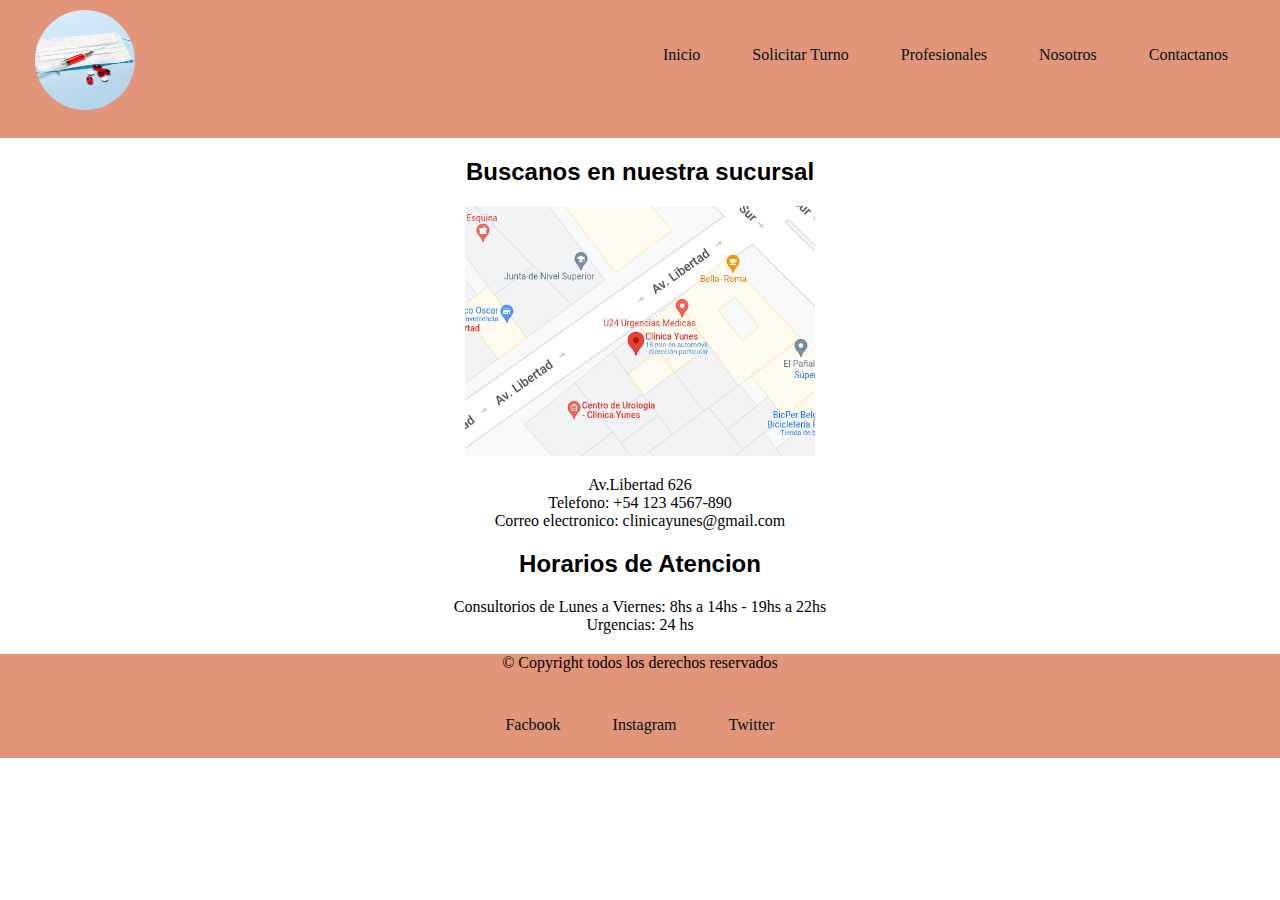
==== src/pages/contacto.html @ 246920af "fist commit" ====
<!DOCTYPE html>
<html lang="en">

<head>
    <meta charset="UTF-8">
    <meta http-equiv="X-UA-Compatible" content="IE=edge">
    <meta name="viewport" content="width=device-width, initial-scale=1.0">
    <title>Clinica Yunes - Contactanos</title>
    <link rel="stylesheet" href="/src/styles/styles.css">
</head>

<body>
    <header>
        <a href="/index.html"><img src="/img/clinica-yunes-logo.jpg" alt="Clinica Logo" class="logo"></a>
        <nav class="navbar">
            <ul class="navbar-menu">
                <li class="navbar-menu-item">
                    <a class="navbar-menu-link" href="/index.html">Inicio</a>
                </li>
                <li class="navbar-menu-item">
                    <a class="navbar-menu-link" href="/src/pages/turnos.html">Solicitar Turno</a>
                </li>
                <li class="navbar-menu-item">
                    <a class="navbar-menu-link" href="/src/pages/profesionales.html">Profesionales</a>
                </li>
                <li class="navbar-menu-item">
                    <a class="navbar-menu-link" href="/src/pages/nosotros.html">Nosotros</a>
                </li>
                <li class="navbar-menu-item">
                    <a class="navbar-menu-link" href="/src/pages/contacto.html">Contactanos</a>
                </li>
            </ul>
        </nav>
    </header>
    <main>
        <div class="contactus-container">
            <h2>Buscanos en nuestra sucursal</h2>
            <img src="/img/locate.png" alt="locate image">
            <p>
                Av.Libertad 626 <br>
                Telefono: +54 123 4567-890 <br>
                Correo electronico: clinicayunes@gmail.com <br>
            </p>
            <h2>Horarios de Atencion</h2>
            <p>
                Consultorios de Lunes a Viernes: 8hs a 14hs - 19hs a 22hs <br>
                Urgencias: 24 hs
            </p>
        </div>
    </main>
    <footer>
        <p class="copy"> &#169 Copyright todos los derechos reservados</p>
        <ul>
            <a class="footer-social-link" href="https://www.facebook.com/" target="_blank">Facbook</a>
            <a class="footer-social-link" href="https://www.instagram.com/" target="_blank">Instagram</a>
            <a class="footer-social-link" href="https://www.twitter.com/" target="_blank">Twitter</a>
        </ul>
    </footer>
</body>

</html>
---- src/styles/styles.css ----
* {
    margin: 0;
    padding: 0;
    box-sizing: border-box;
}

header {
    background-color: #e29578;
    border-bottom: #ffddd2;
}

footer {
    background-color: #e29578;
    border-bottom: #ffddd2;
}

a {
    text-decoration: none;
}

ul {
    list-style: none;
    text-align: center;
}

.logo {
    width: 100px;
    height: 100px;
    margin-top: 10px;
    margin-left: 35px;
    border-radius: 70%;
}

.navbar {
    display: inline-block;
}

.navbar-menu {
    position: relative;
    left: 500px;
    bottom: 50px;
}

.navbar-menu-item {
    display: inline-block;
    padding: 1.5rem;
}

.navbar-menu-link {
    text-decoration: none;
    color: #001219;
}

.navbar-menu-link:hover {
    color: #005f73;
}

.notice-text {
    margin-top: 20px;
    margin-bottom: 20px;
    font-size: 20px;
    text-align: center;
    font-family: 'Trebuchet MS', 'Lucida Sans Unicode', 'Lucida Grande', 'Lucida Sans', Arial, sans-serif;
}

.section-table {
    margin: 30px;
    margin-left: 100px;
    margin-right: 100px;
    height: 700px;
    width: 800px;
}

.article-card {
    background-color: #83c5be;
    border-radius: 30px;
    border-color: #006d77;
    height: 400px;
    width: 300px;
    text-align: center;
    font-family: 'Trebuchet MS', 'Lucida Sans Unicode', 'Lucida Grande', 'Lucida Sans', Arial, sans-serif;
    display: inline-block;
    margin: 10px;
}

.article-card img {
    width: 100%;
    height: 180px;
    border-top-left-radius: 30px;
    border-top-right-radius: 30px;
}

.article-card h2 {
    text-decoration: none;
    color: #001219;
    margin-top: 5px;
    margin-bottom: 5px;
}

.article-card h2:hover {
    color: #005f73;
}

.article-card a {
    text-decoration: none;
    color: #001219;
}

.copy {
    text-align: center;
    margin-bottom: 20px;
}

.footer-social-link {
    display: inline-block;
    padding: 1.5rem;
    text-decoration: none;
    color: #001219;
}

.footer-social-link:hover {
    color: #005f73;
}

.form-box {
    text-align: center;
    color: black;
    position: relative;
    border-radius: 40px;
    padding: 70px 30px;
}

.main-form {
    width: 420px;
    height: 320px;
    margin: 0px auto;
}

.form-box h1 {
    text-align: center;
    font-family: 'Trebuchet MS', 'Lucida Sans Unicode', 'Lucida Grande', 'Lucida Sans', Arial, sans-serif;
    font-size: 14;
    margin-bottom: 10px;
}

.form-box label {
    margin: 10px;
    padding: 0;
    font-weight: bold;
    display: block;
}

.form-box .submit-btn {
    margin-top: 15px;
    text-align: center;
}

.container img {
    max-width: 100%;
    height: auto;
}

.text-above-header {
    position: absolute;
    top: 50%;
    left: 50%;
    transform: translate(-50%, -50%);
}

.above-contents {
    position: absolute;
    top: 50%;
    left: 50%;
    transform: translate(-50%, 10%);
}

.contactus-container h2{
    text-align: center;
    font-family: 'Trebuchet MS', 'Lucida Sans Unicode', 'Lucida Grande', 'Lucida Sans', Arial, sans-serif;
    font-size: 14;
    margin: 20px;
}

.contactus-container img {
    height: 250px;
    width: 350px;
    display: block;
    margin: 0 auto;
    margin-bottom: 20px;
}

.contactus-container p {
    text-align: center;
    margin-bottom: 20px;
}
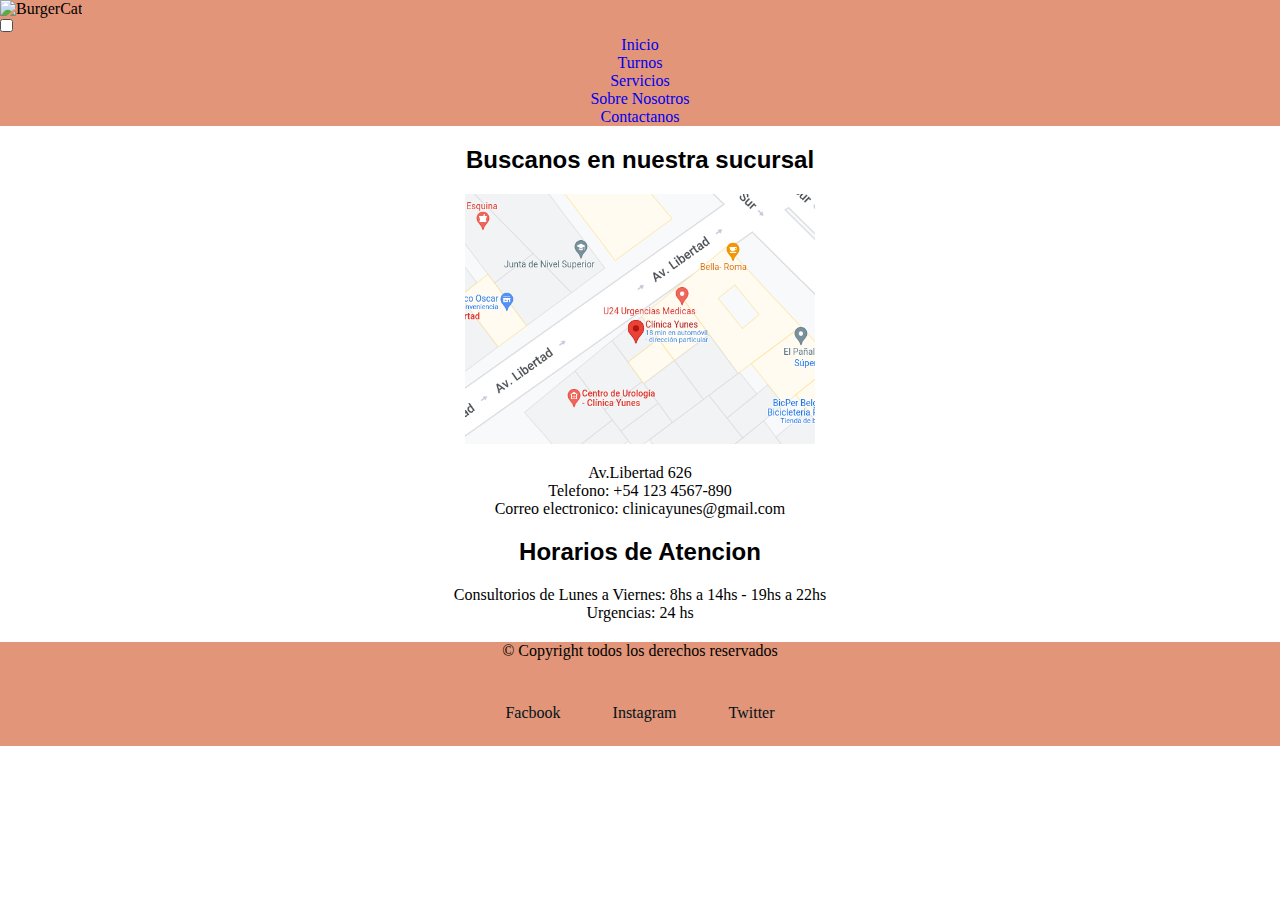
==== commit b07100be: "Se modifica la estructura de los menus" ====
--- a/src/pages/contacto.html
+++ b/src/pages/contacto.html
@@ -11,23 +11,28 @@
 
 <body>
     <header>
-        <a href="/index.html"><img src="/img/clinica-yunes-logo.jpg" alt="Clinica Logo" class="logo"></a>
-        <nav class="navbar">
-            <ul class="navbar-menu">
-                <li class="navbar-menu-item">
-                    <a class="navbar-menu-link" href="/index.html">Inicio</a>
+        <nav class="main-nav">
+            <div id="toggle-menu" class="toggle-menu">
+                <label for="toggle-menu-checkbox">
+                    <img src="/src/img/burger-icon.png" alt="BurgerCat">
+                </label>
+            </div>
+            <input type="checkbox" id="toggle-menu-checkbox" class="toggle-menu__checkbox">
+            <ul id="main-menu" class="main-menu">
+                <li class="main-menu__item">
+                    <a href="#" class="main-menu__link">Inicio</a>
                 </li>
-                <li class="navbar-menu-item">
-                    <a class="navbar-menu-link" href="/src/pages/turnos.html">Solicitar Turno</a>
+                <li class="main-menu__item">
+                    <a href="#" class="main-menu__link">Turnos</a>
                 </li>
-                <li class="navbar-menu-item">
-                    <a class="navbar-menu-link" href="/src/pages/profesionales.html">Profesionales</a>
+                <li class="main-menu__item">
+                    <a href="#" class="main-menu__link">Servicios</a>
                 </li>
-                <li class="navbar-menu-item">
-                    <a class="navbar-menu-link" href="/src/pages/nosotros.html">Nosotros</a>
+                <li class="main-menu__item">
+                    <a href="#" class="main-menu__link">Sobre Nosotros</a>
                 </li>
-                <li class="navbar-menu-item">
-                    <a class="navbar-menu-link" href="/src/pages/contacto.html">Contactanos</a>
+                <li class="main-menu__item">
+                    <a href="#" class="main-menu__link">Contactanos</a>
                 </li>
             </ul>
         </nav>
